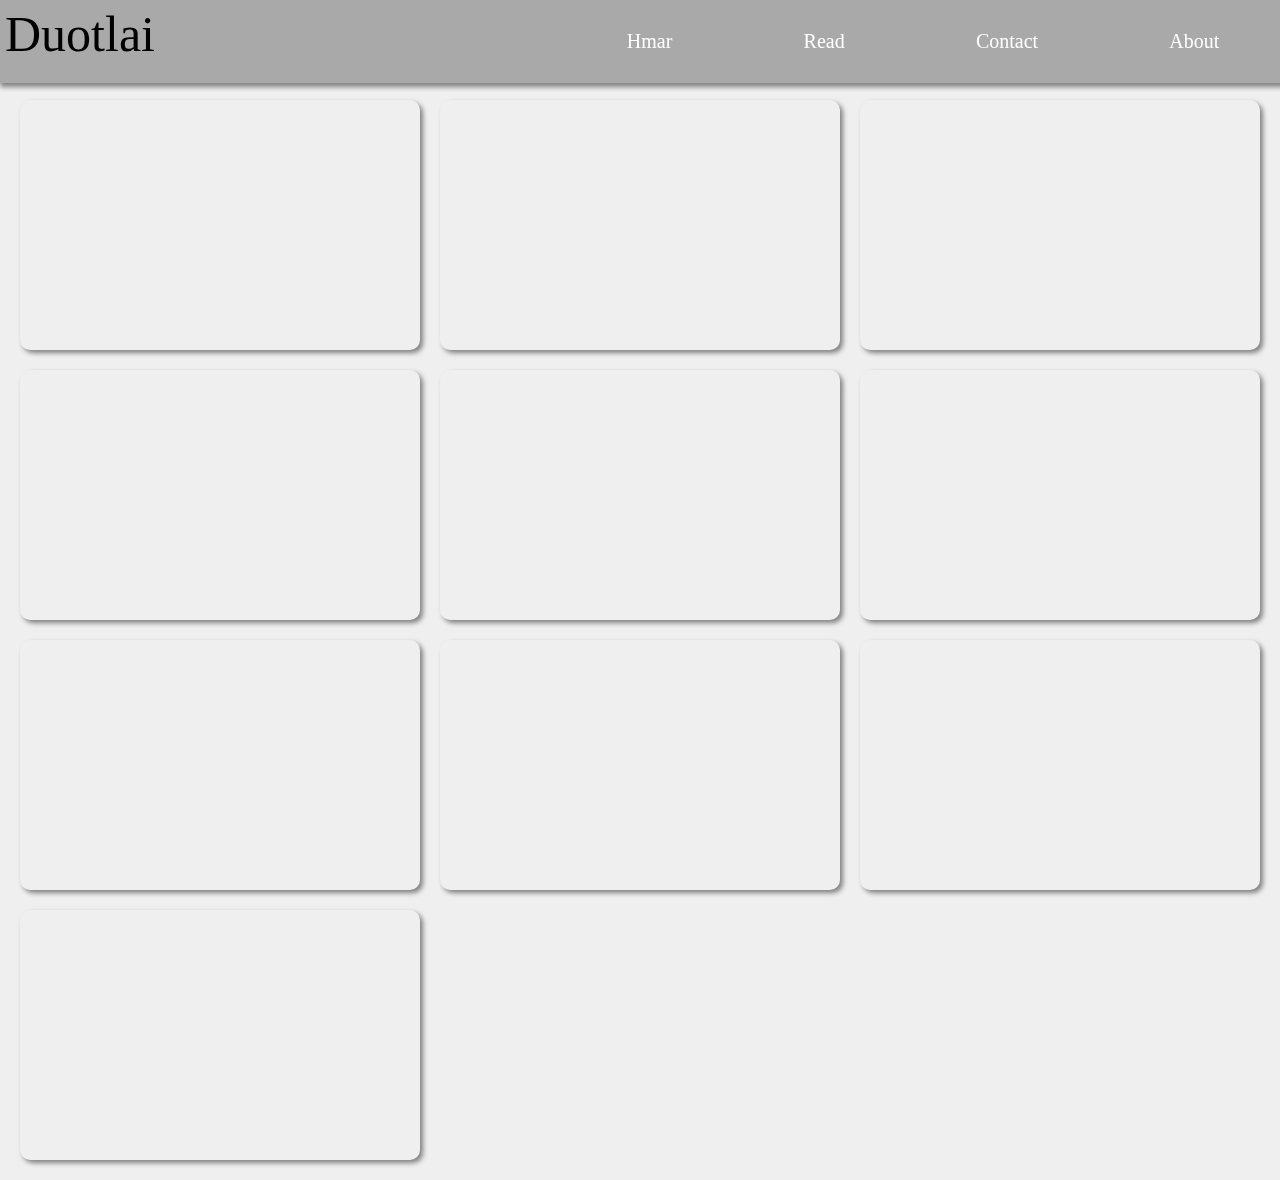
==== english/index.html @ f21cc7cc "initial commit" ====
<html lang="en">
<head>
    <meta charset="UTF-8">
    <meta name="viewport" content="width=device-width, initial-scale=1.0">
    <title>Duotlai Official</title>
    <link rel="stylesheet" href="src/style.css">
</head>
<body>
    <div id="head">
        <div id="head1">
            Duotlai
        </div>
        <a href="../hmar/index.html" class="heada" id="head2">
            <div class="a_div text">Hmar</div>
        </a>
        <a href="" class="heada" id="head3">
            <div class="a_div text">Read</div>
        </a>
        <a href="" class="heada" id="head4">
            <div class="a_div text">Contact</div>
        </a>
        <a href="" class="heada" id="head5">
            <div class="a_div text">About</div>
        </a>
    </div>
    <div id="body">
        <div class="zoom yt-container"><iframe src="https://www.youtube.com/embed/EhL12l1IqK0" frameborder="0" class="zoom"></iframe></div>
        <div class="zoom yt-container"><iframe src="https://www.youtube.com/embed/qkctrLb7uAY" frameborder="0" class="zoom"></iframe></div>
        <div class="zoom yt-container"><iframe src="https://www.youtube.com/embed/QQDN2wQYwSk" frameborder="0" class="zoom"></iframe></div>
        <div class="zoom yt-container"><iframe src="https://www.youtube.com/embed/-AlgYe8bu3U" frameborder="0" class="zoom"></iframe></div>
        <div class="zoom yt-container"><iframe src="https://youtube.com/embed/6gH4vdrrSuE" frameborder="0" class="zoom"></iframe></div>
        <div class="zoom yt-container"><iframe src="https://youtube.com/embed/QZHNGXjg7zc" frameborder="0" class="zoom"></iframe></div>
        <div class="zoom yt-container"><iframe src="https://youtube.com/embed/sLUEM2ggAgc" frameborder="0" class="zoom"></iframe></div>
        <div class="zoom yt-container"><iframe src="https://youtube.com/embed/0u9J6nLRBEE" frameborder="0" class="zoom"></iframe></div>
        <div class="zoom yt-container"><iframe src="https://youtube.com/embed/Zr_ew-GOAGA" frameborder="0" class="zoom"></iframe></div>
        <div class="zoom yt-container"><iframe src="https://youtube.com/embed/4ONcebM_nGw" frameborder="0" class="zoom"></iframe></div>
    </div>
    <script src="src/index.js"></script>
    <script src="https://ajax.googleapis.com/ajax/libs/jquery/3.6.0/jquery.min.js"></script>
</body>
</html>
---- english/src/style.css ----
@font-face {
    font-family: lemon;
    src: url(/Duotlai/assets/fonts/lemon.ttf);
}
body {
    background-color: #efefef;
    margin: 0;
    padding: 0;
    color: black;
    width: auto;
}
#head {
    position: fixed;
    margin: 0;
    z-index: 1;
    padding: 5px;
    display: flex;
    height: auto;
    width: 100%;
    background-color: #a9a9a9;
    box-shadow: 0px 4px 5px gray;
}
.heada {
    text-decoration: none;
    background: transparent;
    color: white;
    font-size: 10px;
    height: 100%;
    width: auto;
}
#head1 {
    grid-area: head1;
    font-size: 35px;
    font-family: lemon;
    flex-grow: 5;
    height: auto;
    vertical-align: middle;
}
.inline {
    display: inline;
}
.a_div {
    text-align: center;
    height: 100%;
    padding: 15px;
    transition: transform .2s;
    background: transparent;
}
#head2 {
    grid-area: head2;
    flex-grow: 1;
}
#head3 {
    grid-area: head3;
    flex-grow: 1;
}
#head4 {
    grid-area: head4;
    flex-grow: 1;
}
#head5 {
    grid-area: head5;
    flex-grow: 1;
}


#body {
    display: grid;
    width: auto;
    height: auto;
    padding: 20px;
    grid-gap: 20px;
    grid-template-columns: repeat(auto-fill, minmax(20rem, 1fr));
    padding-top: 100px;
}
.yt-container {
    min-height: 250px;
    width: auto;
    border: none;
    border-radius: 10px;
    transition: transform .2s;
    visibility: auto;
    transition: opacity 0.5s ease-out, transform 0.5s ease-out;
    box-shadow: 3px 3px 5px gray;
}
iframe {
    height: 100%;
    width: 100%;
    border-radius: 10px;
    transition: transform .2s;
}
.text:hover {
    transform: scale(1.5);
}
.zoom:hover {
    transform: scale(1.05);
}


@media only screen and (min-width: 600px) {
    #head1 {
        font-size: 40px;
    }
    .a_div {
        padding: 20px;
        font-size: 15px;
    }
}

@media only screen and (min-width: 768px) {
    #head1 {
        font-size: 50px;
    }
    .a_div {
        padding: 25px;
        font-size: 20px;
    }
}
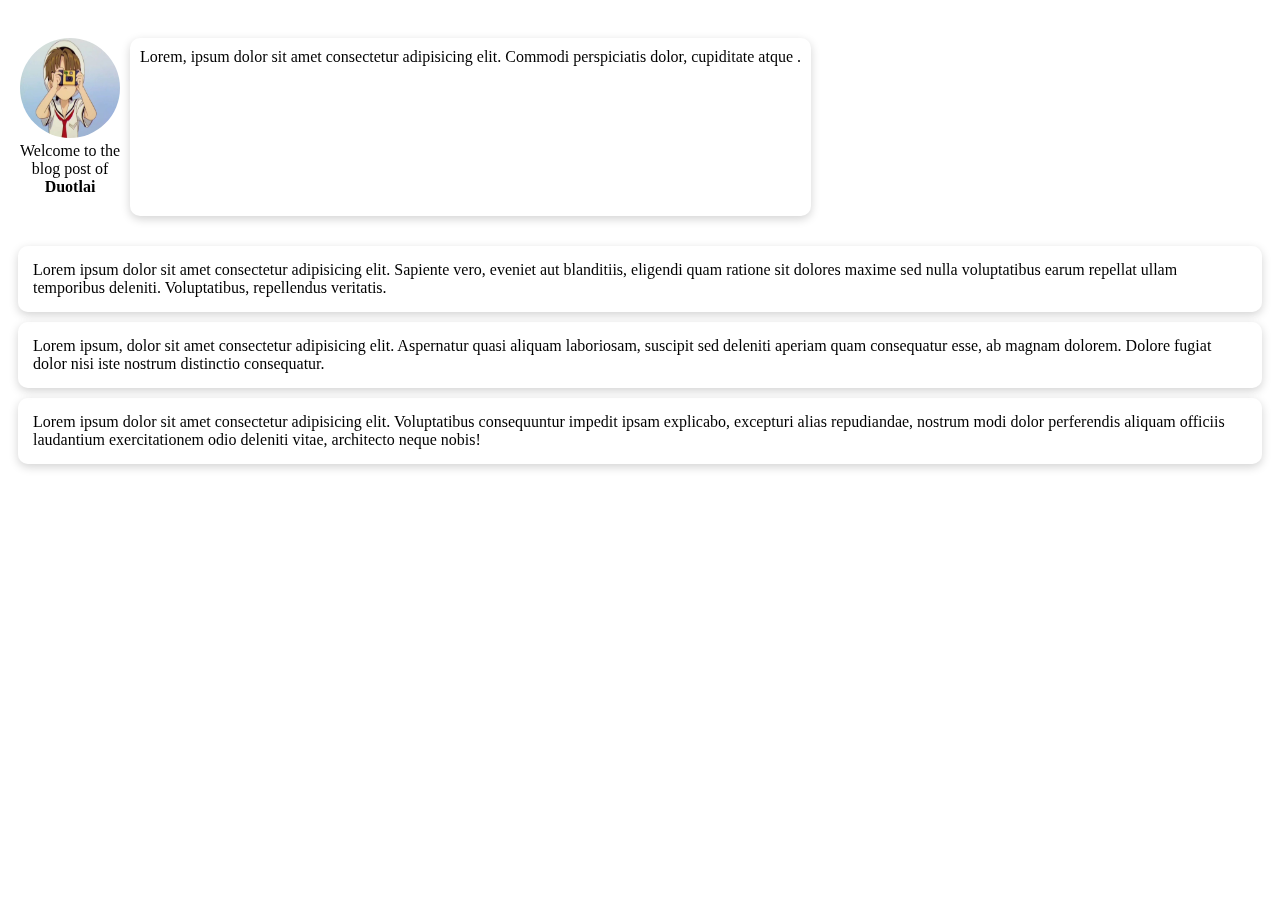
==== commit 40b40da0: "changing the index files" ====
--- a/english/index.html
+++ b/english/index.html
@@ -1,41 +1,26 @@
+<!DOCTYPE html>
 <html lang="en">
 <head>
     <meta charset="UTF-8">
     <meta name="viewport" content="width=device-width, initial-scale=1.0">
-    <title>Duotlai Official</title>
-    <link rel="stylesheet" href="src/style.css">
+    <title>Duotlai Blog</title>
+    <link rel="stylesheet" href="src/index.css">
+    <link rel="preload" as="image" href="../assets/test.png">
 </head>
 <body>
-    <div id="head">
-        <div id="head1">
-            Duotlai
+    <div id="head" class="item">
+        <div id="img_container">
+            <img id="head_img" src="../assets/test.png" alt="anime cutie" srcset="">
+            <div id="head_item1" class="head_item">Welcome to the blog post of <strong>Duotlai</strong><br>
+            </div>
         </div>
-        <a href="../hmar/index.html" class="heada" id="head2">
-            <div class="a_div text">Hmar</div>
-        </a>
-        <a href="" class="heada" id="head3">
-            <div class="a_div text">Read</div>
-        </a>
-        <a href="" class="heada" id="head4">
-            <div class="a_div text">Contact</div>
-        </a>
-        <a href="" class="heada" id="head5">
-            <div class="a_div text">About</div>
-        </a>
+        <div id="head_item2" class="head_item">Lorem, ipsum dolor sit amet consectetur adipisicing elit. Commodi perspiciatis dolor, cupiditate atque .</div>
     </div>
-    <div id="body">
-        <div class="zoom yt-container"><iframe src="https://www.youtube.com/embed/EhL12l1IqK0" frameborder="0" class="zoom"></iframe></div>
-        <div class="zoom yt-container"><iframe src="https://www.youtube.com/embed/qkctrLb7uAY" frameborder="0" class="zoom"></iframe></div>
-        <div class="zoom yt-container"><iframe src="https://www.youtube.com/embed/QQDN2wQYwSk" frameborder="0" class="zoom"></iframe></div>
-        <div class="zoom yt-container"><iframe src="https://www.youtube.com/embed/-AlgYe8bu3U" frameborder="0" class="zoom"></iframe></div>
-        <div class="zoom yt-container"><iframe src="https://youtube.com/embed/6gH4vdrrSuE" frameborder="0" class="zoom"></iframe></div>
-        <div class="zoom yt-container"><iframe src="https://youtube.com/embed/QZHNGXjg7zc" frameborder="0" class="zoom"></iframe></div>
-        <div class="zoom yt-container"><iframe src="https://youtube.com/embed/sLUEM2ggAgc" frameborder="0" class="zoom"></iframe></div>
-        <div class="zoom yt-container"><iframe src="https://youtube.com/embed/0u9J6nLRBEE" frameborder="0" class="zoom"></iframe></div>
-        <div class="zoom yt-container"><iframe src="https://youtube.com/embed/Zr_ew-GOAGA" frameborder="0" class="zoom"></iframe></div>
-        <div class="zoom yt-container"><iframe src="https://youtube.com/embed/4ONcebM_nGw" frameborder="0" class="zoom"></iframe></div>
+    <div id="body" class="item">
+        <div class="bodyitem">Lorem ipsum dolor sit amet consectetur adipisicing elit. Sapiente vero, eveniet aut blanditiis, eligendi quam ratione sit dolores maxime sed nulla voluptatibus earum repellat ullam temporibus deleniti. Voluptatibus, repellendus veritatis.</div>
+        <div class="bodyitem">Lorem ipsum, dolor sit amet consectetur adipisicing elit. Aspernatur quasi aliquam laboriosam, suscipit sed deleniti aperiam quam consequatur esse, ab magnam dolorem. Dolore fugiat dolor nisi iste nostrum distinctio consequatur.</div>
+        <div class="bodyitem">Lorem ipsum dolor sit amet consectetur adipisicing elit. Voluptatibus consequuntur impedit ipsam explicabo, excepturi alias repudiandae, nostrum modi dolor perferendis aliquam officiis laudantium exercitationem odio deleniti vitae, architecto neque nobis!</div>
     </div>
-    <script src="src/index.js"></script>
-    <script src="https://ajax.googleapis.com/ajax/libs/jquery/3.6.0/jquery.min.js"></script>
+    <script src="src/index.js"></script>                                                                                                                                                                                                                                                                                                                                                                                                                                                                 
 </body>
 </html>
--- a/english/src/index.css
+++ b/english/src/index.css
@@ -0,0 +1,92 @@
+body {
+    display: grid;
+    padding: 10px;
+    grid-gap: 10px;
+}
+#head {
+    position: fixed;
+    left: 0;
+    margin: 0;
+    padding: 20px;
+    z-index: -2;
+    opacity: 1;
+    display: grid;
+    grid-template-areas: 
+    'img_container'
+    'head_item2'
+}
+#img_container {
+    position: relative;
+    margin: auto;
+}
+#head_img {
+    height: 150px;
+    width: 150px;
+    border-radius: 100%;
+    grid-area: head_img;
+}
+#head_item1 {
+    grid-area: head_item1;
+    width: 150px;
+}
+#head_item2 {
+    grid-area: head_item2;
+    box-shadow: 0px 3px 10px lightgray;
+    border-radius: 10px;
+    padding: 10px;
+    width: -webkit-fill-available;
+}
+.head_item {
+    text-align: center;
+}
+#body {
+    padding-top: 450px;
+    padding-bottom: 50px;
+}
+#footer {
+    position: fixed;
+    height: fit-content;
+    width: fit-content;
+    z-index: 1;
+    background: transparent;
+    display: flex;
+    bottom: 5px;
+    right: 10px;
+    transition: ease-in 0.2s;
+}
+.item {
+    height: fit-content;
+    width: fit-content;
+    display: grid;
+    grid-gap: 10px;
+}
+.bodyitem {
+    background-color: rgba(255, 255, 255, 0.5);
+    padding: 15px;
+    border-radius: 10px;
+    box-shadow: 0px 3px 10px lightgray;
+}
+.icon {
+    height: 40px;
+    width: 50px;
+}
+
+@media only screen and (min-width:600px) {
+    #head {
+        width: inherit;
+        grid-template-areas: 
+        'head_img head_item2 head_item2'
+        'head_img head_item2 head_item2'
+        'head_item1 head_item2 head_item2';
+    }
+    #head_img {
+        height: 100px;
+        width: 100px;
+    }
+    #head_item1 {
+        width: 100px;
+    }
+    #body {
+        padding: 0;
+    }
+}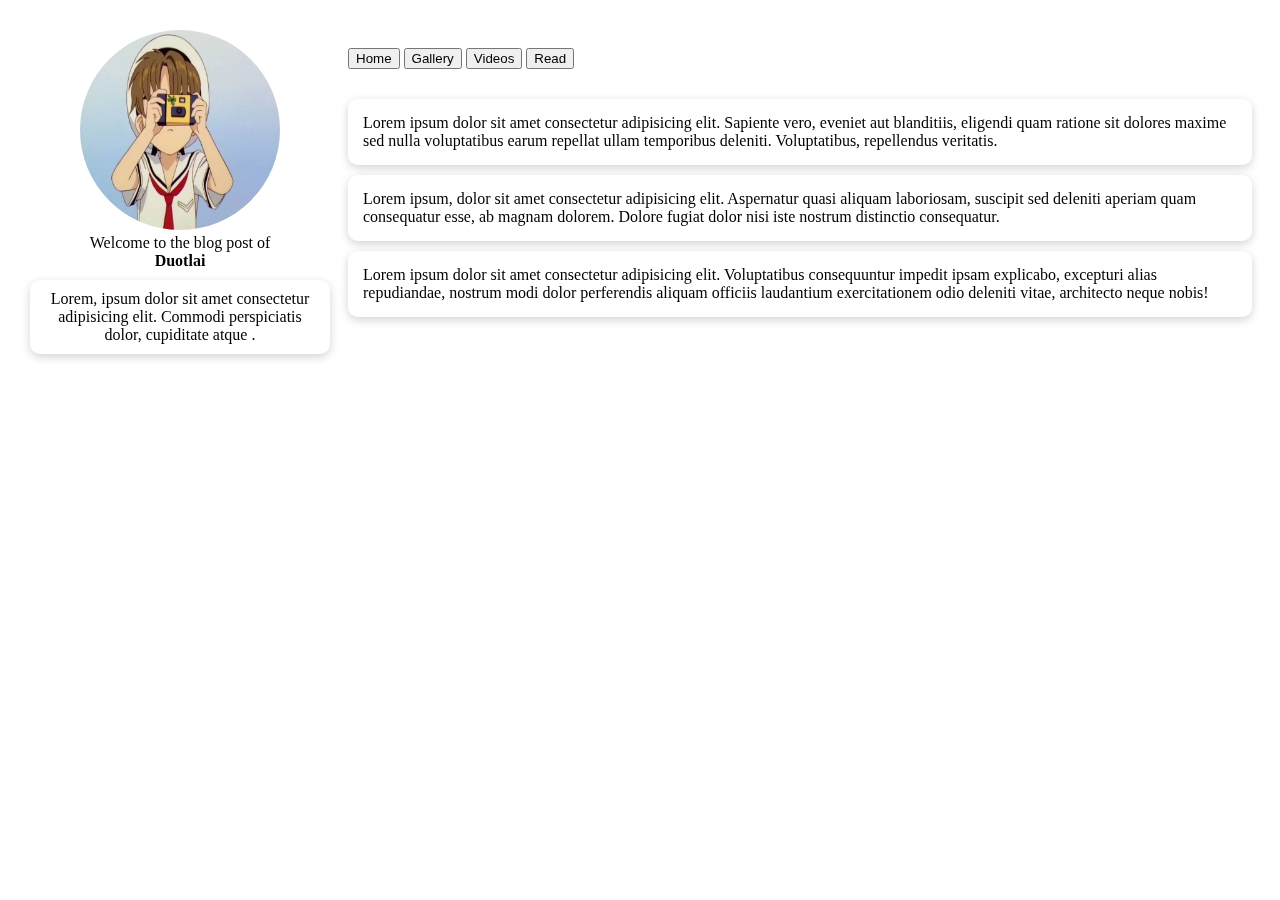
==== commit f672ba8c: "Adding tabbed function" ====
--- a/english/index.html
+++ b/english/index.html
@@ -5,10 +5,11 @@
     <meta name="viewport" content="width=device-width, initial-scale=1.0">
     <title>Duotlai Blog</title>
     <link rel="stylesheet" href="src/index.css">
+    <link rel="stylesheet" href="src/home.css">
     <link rel="preload" as="image" href="../assets/test.png">
 </head>
 <body>
-    <div id="head" class="item">
+    <div id="head">
         <div id="img_container">
             <img id="head_img" src="../assets/test.png" alt="anime cutie" srcset="">
             <div id="head_item1" class="head_item">Welcome to the blog post of <strong>Duotlai</strong><br>
@@ -16,11 +17,21 @@
         </div>
         <div id="head_item2" class="head_item">Lorem, ipsum dolor sit amet consectetur adipisicing elit. Commodi perspiciatis dolor, cupiditate atque .</div>
     </div>
-    <div id="body" class="item">
-        <div class="bodyitem">Lorem ipsum dolor sit amet consectetur adipisicing elit. Sapiente vero, eveniet aut blanditiis, eligendi quam ratione sit dolores maxime sed nulla voluptatibus earum repellat ullam temporibus deleniti. Voluptatibus, repellendus veritatis.</div>
-        <div class="bodyitem">Lorem ipsum, dolor sit amet consectetur adipisicing elit. Aspernatur quasi aliquam laboriosam, suscipit sed deleniti aperiam quam consequatur esse, ab magnam dolorem. Dolore fugiat dolor nisi iste nostrum distinctio consequatur.</div>
-        <div class="bodyitem">Lorem ipsum dolor sit amet consectetur adipisicing elit. Voluptatibus consequuntur impedit ipsam explicabo, excepturi alias repudiandae, nostrum modi dolor perferendis aliquam officiis laudantium exercitationem odio deleniti vitae, architecto neque nobis!</div>
+    <div id="tabs">
+        <div id="sidebar" class="mainbar"></div>
+        <button class="tablinks">Home</button>
+        <button class="tablinks">Gallery</button>
+        <button class="tablinks">Videos</button>
+        <button class="tablinks">Read</button>
     </div>
+    <div id="home" class="bodyitem mainbar">
+        <div class="par">Lorem ipsum dolor sit amet consectetur adipisicing elit. Sapiente vero, eveniet aut blanditiis, eligendi quam ratione sit dolores maxime sed nulla voluptatibus earum repellat ullam temporibus deleniti. Voluptatibus, repellendus veritatis.</div>
+        <div class="par">Lorem ipsum, dolor sit amet consectetur adipisicing elit. Aspernatur quasi aliquam laboriosam, suscipit sed deleniti aperiam quam consequatur esse, ab magnam dolorem. Dolore fugiat dolor nisi iste nostrum distinctio consequatur.</div>
+        <div class="par">Lorem ipsum dolor sit amet consectetur adipisicing elit. Voluptatibus consequuntur impedit ipsam explicabo, excepturi alias repudiandae, nostrum modi dolor perferendis aliquam officiis laudantium exercitationem odio deleniti vitae, architecto neque nobis!</div>
+    </div>
+    <div id="" class="bodyitem" display="none"></div>
+    <div id="" class="bodyitem" display="none"></div>
+    <div id="" class="bodyitem" display="none"></div>
     <script src="src/index.js"></script>                                                                                                                                                                                                                                                                                                                                                                                                                                                                 
 </body>
 </html>
--- a/english/src/index.css
+++ b/english/src/index.css
@@ -4,6 +4,8 @@
     grid-gap: 10px;
 }
 #head {
+    height: fit-content;
+    width: fit-content;
     position: fixed;
     left: 0;
     margin: 0;
@@ -11,6 +13,7 @@
     z-index: -2;
     opacity: 1;
     display: grid;
+    grid-gap: 10px;
     grid-template-areas: 
     'img_container'
     'head_item2'
@@ -39,21 +42,6 @@
 .head_item {
     text-align: center;
 }
-#body {
-    padding-top: 450px;
-    padding-bottom: 50px;
-}
-#footer {
-    position: fixed;
-    height: fit-content;
-    width: fit-content;
-    z-index: 1;
-    background: transparent;
-    display: flex;
-    bottom: 5px;
-    right: 10px;
-    transition: ease-in 0.2s;
-}
 .item {
     height: fit-content;
     width: fit-content;
@@ -61,23 +49,16 @@
     grid-gap: 10px;
 }
 .bodyitem {
-    background-color: rgba(255, 255, 255, 0.5);
-    padding: 15px;
-    border-radius: 10px;
-    box-shadow: 0px 3px 10px lightgray;
+    display: grid;
+    grid-gap: 10px;
 }
-.icon {
-    height: 40px;
-    width: 50px;
-}
-
 @media only screen and (min-width:600px) {
     #head {
         width: inherit;
         grid-template-areas: 
-        'head_img head_item2 head_item2'
-        'head_img head_item2 head_item2'
-        'head_item1 head_item2 head_item2';
+         'img_container head_item2 head_item2'
+         'img_container head_item2 head_item2'
+         'img_container head_item2 head_item2';
     }
     #head_img {
         height: 100px;
@@ -86,7 +67,38 @@
     #head_item1 {
         width: 100px;
     }
-    #body {
-        padding: 0;
+    .bodyitem {
+        padding: 10px;
+    }
+}
+@media only screen and (min-width:900px) {
+    body {
+        grid-template-areas: 
+        'tabs'
+        'bodytab';
+    }
+    #head {
+        left: 10px;
+        top: 10px;
+        width: 300px;
+        grid-template-areas: 
+        'img_container'
+        'head_item2';
+        opacity: 1 !important;
+        transform: scale(1) !important;
+    }
+    #head_img {
+        height: 200px;
+        width: 200px;
+    }
+    #head_item1 {
+        width: 200px;
+    }
+    #tabs {
+        grid-area: tabs;
+        padding: 10px 10px 10px 330px !important;
+    }
+    .mainbar {
+        padding: 10px 10px 10px 330px !important;
     }
 }--- a/english/src/home.css
+++ b/english/src/home.css
@@ -0,0 +1,6 @@
+.par {
+    background-color: rgba(255, 255, 255, 0.5);
+    padding: 15px;
+    border-radius: 10px;
+    box-shadow: 0px 3px 10px lightgray;
+}
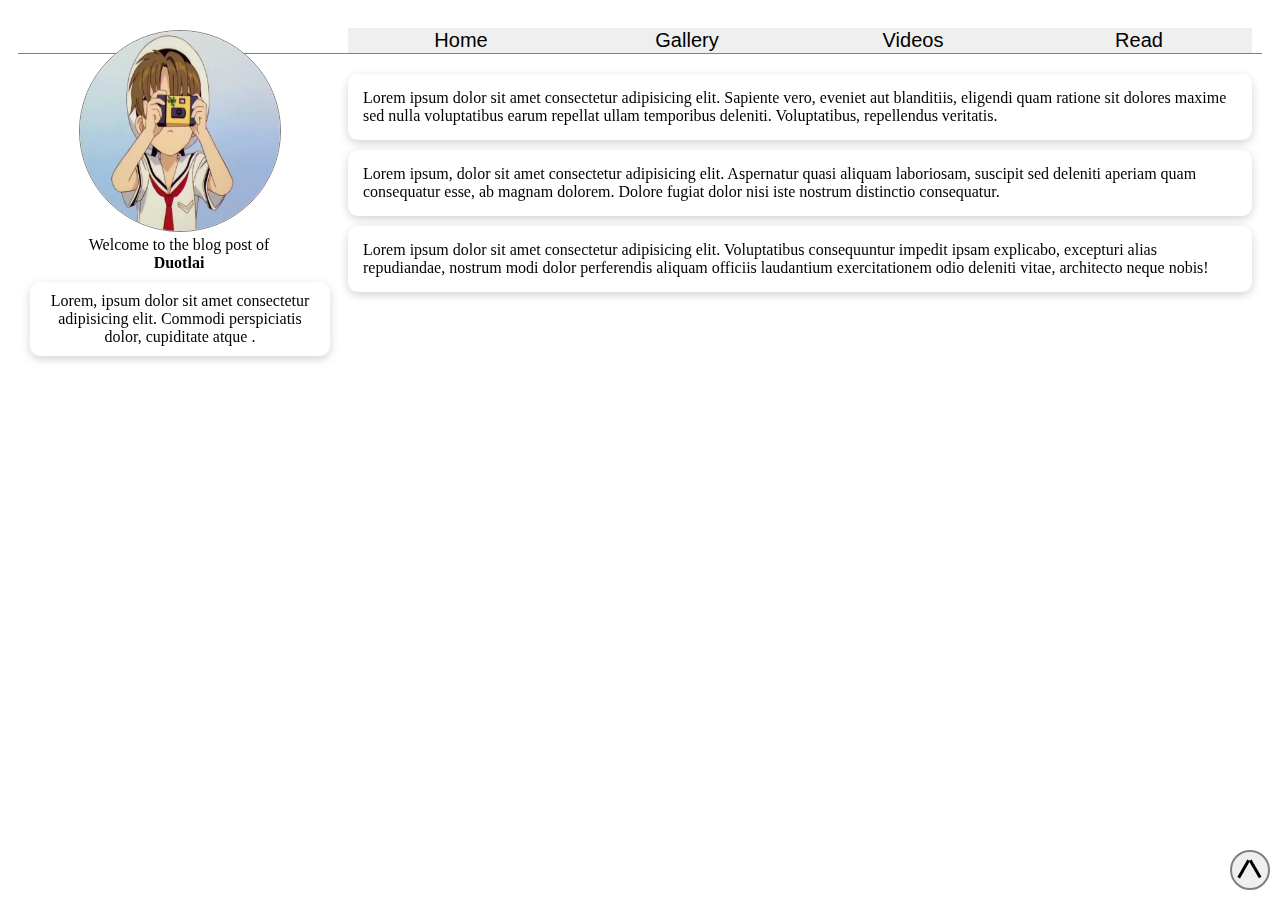
==== commit 35431ba6: "making progress on the tab bar" ====
--- a/english/index.html
+++ b/english/index.html
@@ -18,7 +18,6 @@
         <div id="head_item2" class="head_item">Lorem, ipsum dolor sit amet consectetur adipisicing elit. Commodi perspiciatis dolor, cupiditate atque .</div>
     </div>
     <div id="tabs">
-        <div id="sidebar" class="mainbar"></div>
         <button class="tablinks">Home</button>
         <button class="tablinks">Gallery</button>
         <button class="tablinks">Videos</button>
@@ -32,6 +31,10 @@
     <div id="" class="bodyitem" display="none"></div>
     <div id="" class="bodyitem" display="none"></div>
     <div id="" class="bodyitem" display="none"></div>
+    <button id="backToTop">
+        <div class="buttonDiv" id="buttonDiv1"></div>
+        <div class="buttonDiv" id="buttonDiv2"></div>
+    </button>
     <script src="src/index.js"></script>                                                                                                                                                                                                                                                                                                                                                                                                                                                                 
 </body>
 </html>
--- a/english/src/index.css
+++ b/english/src/index.css
@@ -10,7 +10,7 @@
     left: 0;
     margin: 0;
     padding: 20px;
-    z-index: -2;
+    z-index: -1;
     opacity: 1;
     display: grid;
     grid-gap: 10px;
@@ -27,6 +27,7 @@
     width: 150px;
     border-radius: 100%;
     grid-area: head_img;
+    border: 1px solid gray;
 }
 #head_item1 {
     grid-area: head_item1;
@@ -51,6 +52,39 @@
 .bodyitem {
     display: grid;
     grid-gap: 10px;
+}
+#backToTop {
+    position: fixed;
+    bottom: 10px;
+    right: 10px;
+    border: 2px solid gray;
+    border-radius: 100%;
+    height: 40px;
+    width: 40px;
+    transition: ease-out 0.3s;
+}
+.buttonDiv {
+    height: 3px;
+    width: 20px;
+    background-color: black;
+}
+#buttonDiv1 {
+    transform: rotateZ(60deg) translateX(4px) translateY(-6px);
+    left: 5px;
+}
+#buttonDiv2 {
+    transform: rotateZ(120deg) translateX(0px) translateY(5px);
+}
+#tabs {
+    display: flex;
+    border-bottom: 1px solid gray;
+    flex-grow: 1fr 1fr 1fr 1fr;
+    z-index: -2;
+}
+.tablinks {
+    font-size: 20px;
+    border: none;
+    width: 100%;
 }
 @media only screen and (min-width:600px) {
     #head {
@@ -96,7 +130,7 @@
     }
     #tabs {
         grid-area: tabs;
-        padding: 10px 10px 10px 330px !important;
+        padding: 10px 10px 0 330px !important;
     }
     .mainbar {
         padding: 10px 10px 10px 330px !important;
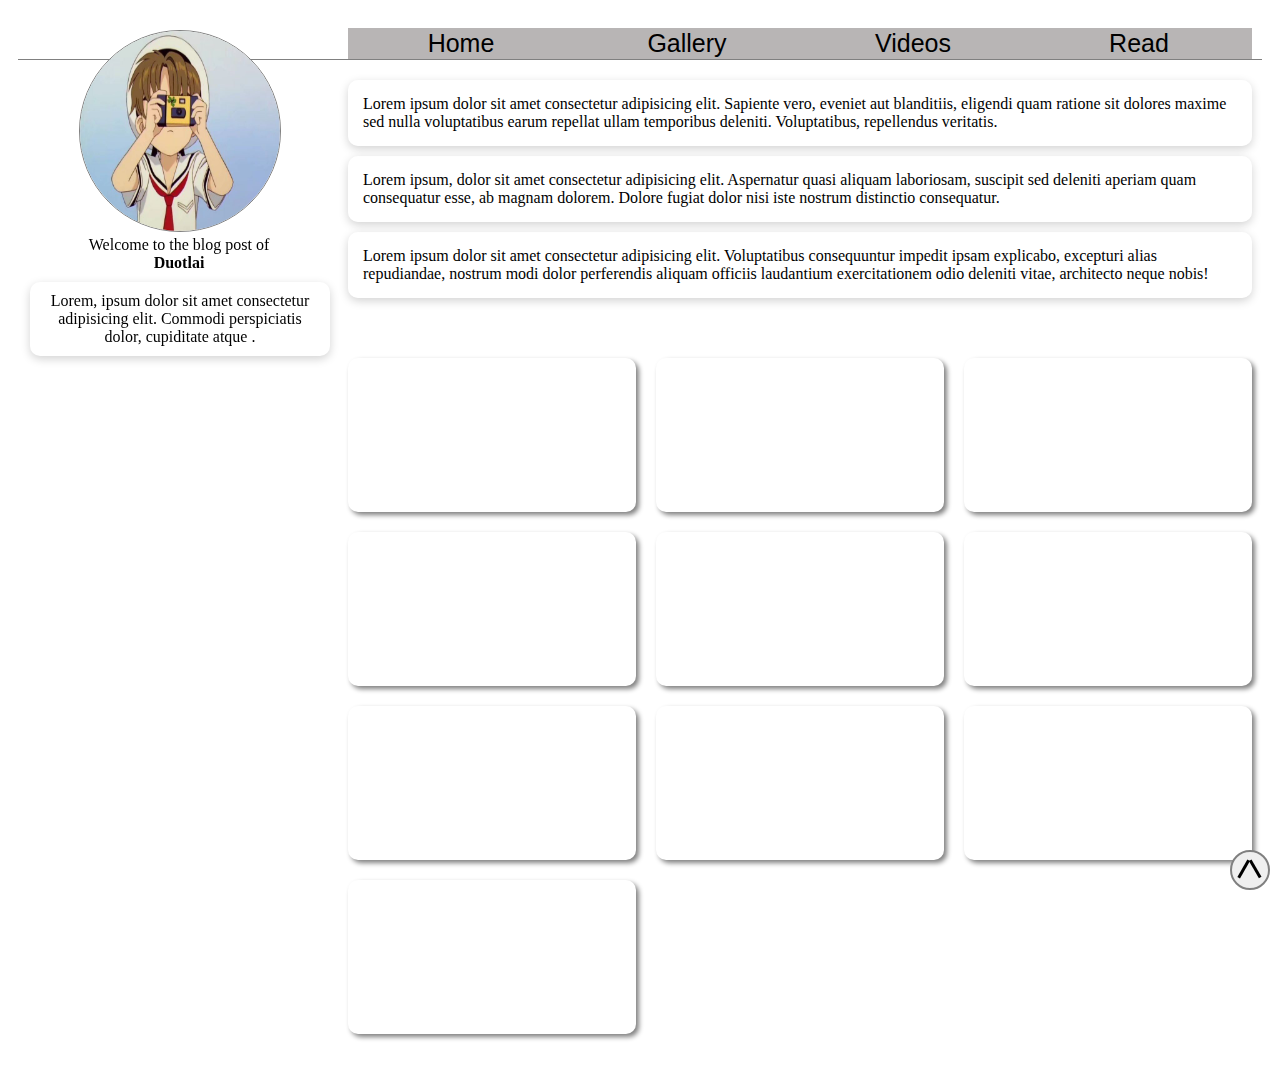
==== commit a7ca84e4: "added the video tab" ====
--- a/english/index.html
+++ b/english/index.html
@@ -6,6 +6,7 @@
     <title>Duotlai Blog</title>
     <link rel="stylesheet" href="src/index.css">
     <link rel="stylesheet" href="src/home.css">
+    <link rel="stylesheet" href="src/video.css">
     <link rel="preload" as="image" href="../assets/test.png">
 </head>
 <body>
@@ -18,20 +19,31 @@
         <div id="head_item2" class="head_item">Lorem, ipsum dolor sit amet consectetur adipisicing elit. Commodi perspiciatis dolor, cupiditate atque .</div>
     </div>
     <div id="tabs">
-        <button class="tablinks">Home</button>
-        <button class="tablinks">Gallery</button>
-        <button class="tablinks">Videos</button>
-        <button class="tablinks">Read</button>
+        <button class="tablinks active" onclick="openTab(event, 'home')">Home</button>
+        <button class="tablinks active" onclick="openTab(event, 'gallery')">Gallery</button>
+        <button class="tablinks active" onclick="openTab(event, 'videos')">Videos</button>
+        <button class="tablinks active" onclick="openTab(event, 'read')">Read</button>
     </div>
-    <div id="home" class="bodyitem mainbar">
+    <div id="home" class="bodyitem">
         <div class="par">Lorem ipsum dolor sit amet consectetur adipisicing elit. Sapiente vero, eveniet aut blanditiis, eligendi quam ratione sit dolores maxime sed nulla voluptatibus earum repellat ullam temporibus deleniti. Voluptatibus, repellendus veritatis.</div>
         <div class="par">Lorem ipsum, dolor sit amet consectetur adipisicing elit. Aspernatur quasi aliquam laboriosam, suscipit sed deleniti aperiam quam consequatur esse, ab magnam dolorem. Dolore fugiat dolor nisi iste nostrum distinctio consequatur.</div>
         <div class="par">Lorem ipsum dolor sit amet consectetur adipisicing elit. Voluptatibus consequuntur impedit ipsam explicabo, excepturi alias repudiandae, nostrum modi dolor perferendis aliquam officiis laudantium exercitationem odio deleniti vitae, architecto neque nobis!</div>
     </div>
-    <div id="" class="bodyitem" display="none"></div>
-    <div id="" class="bodyitem" display="none"></div>
-    <div id="" class="bodyitem" display="none"></div>
-    <button id="backToTop">
+    <div id="gallery" class="bodyitem" display="none"></div>
+    <div id="videos" class="bodyitem" display="none">
+            <div class="yt-container"><iframe src="https://www.youtube.com/embed/EhL12l1IqK0" frameborder="0"></iframe></div>
+            <div class="yt-container"><iframe src="https://www.youtube.com/embed/EhL12l1IqK0" frameborder="0"></iframe></div>
+            <div class="yt-container"><iframe src="https://www.youtube.com/embed/EhL12l1IqK0" frameborder="0"></iframe></div>
+            <div class="yt-container"><iframe src="https://www.youtube.com/embed/EhL12l1IqK0" frameborder="0"></iframe></div>
+            <div class="yt-container"><iframe src="https://www.youtube.com/embed/EhL12l1IqK0" frameborder="0"></iframe></div>
+            <div class="yt-container"><iframe src="https://www.youtube.com/embed/EhL12l1IqK0" frameborder="0"></iframe></div>
+            <div class="yt-container"><iframe src="https://www.youtube.com/embed/EhL12l1IqK0" frameborder="0"></iframe></div>
+            <div class="yt-container"><iframe src="https://www.youtube.com/embed/EhL12l1IqK0" frameborder="0"></iframe></div>
+            <div class="yt-container"><iframe src="https://www.youtube.com/embed/EhL12l1IqK0" frameborder="0"></iframe></div>
+            <div class="yt-container"><iframe src="https://www.youtube.com/embed/EhL12l1IqK0" frameborder="0"></iframe></div>
+    </div>
+    <div id="read" class="bodyitem" display="none"></div>
+    <button id="backToTop" onclick="scrollToTop()">
         <div class="buttonDiv" id="buttonDiv1"></div>
         <div class="buttonDiv" id="buttonDiv2"></div>
     </button>
--- a/english/src/index.css
+++ b/english/src/index.css
@@ -79,12 +79,18 @@
     display: flex;
     border-bottom: 1px solid gray;
     flex-grow: 1fr 1fr 1fr 1fr;
-    z-index: -2;
+    z-index: 0;
 }
 .tablinks {
-    font-size: 20px;
+    font-size: 15px;
     border: none;
     width: 100%;
+}
+.tablinks:hover {
+    background-color: #ccc;
+}
+.tablinks.active {
+    background-color: rgb(184, 181, 181);
 }
 @media only screen and (min-width:600px) {
     #head {
@@ -104,6 +110,9 @@
     .bodyitem {
         padding: 10px;
     }
+    .tablinks {
+        font-size: 20px;
+    }
 }
 @media only screen and (min-width:900px) {
     body {
@@ -112,6 +121,7 @@
         'bodytab';
     }
     #head {
+        z-index: 1;
         left: 10px;
         top: 10px;
         width: 300px;
@@ -132,7 +142,11 @@
         grid-area: tabs;
         padding: 10px 10px 0 330px !important;
     }
-    .mainbar {
+    .tablinks {
+        font-size: 25px;
+    }
+    .bodyitem {
         padding: 10px 10px 10px 330px !important;
     }
+
 }--- a/english/src/video.css
+++ b/english/src/video.css
@@ -0,0 +1,28 @@
+@font-face {
+    font-family: lemon;
+    src: url(/Duotlai/assets/fonts/lemon.ttf);
+}
+#videos {
+    display: grid;
+    grid-gap: 20px;
+    grid-template-columns: repeat(auto-fill, minmax(250px, 1fr));
+
+}
+.yt-container {
+    height: 100%;
+    width: 100%;
+    min-width: 100px;
+    border: none;
+    border-radius: 10px;
+    transition: transform .2s;
+    transition: opacity 0.5s ease-out, transform 0.5s ease-out;
+    box-shadow: 3px 3px 5px gray;
+}
+iframe {
+    border-radius: 10px;
+    width: 100%;
+    height: 100%;
+}
+.yt-container:hover {
+    transform: scale(1.05);
+}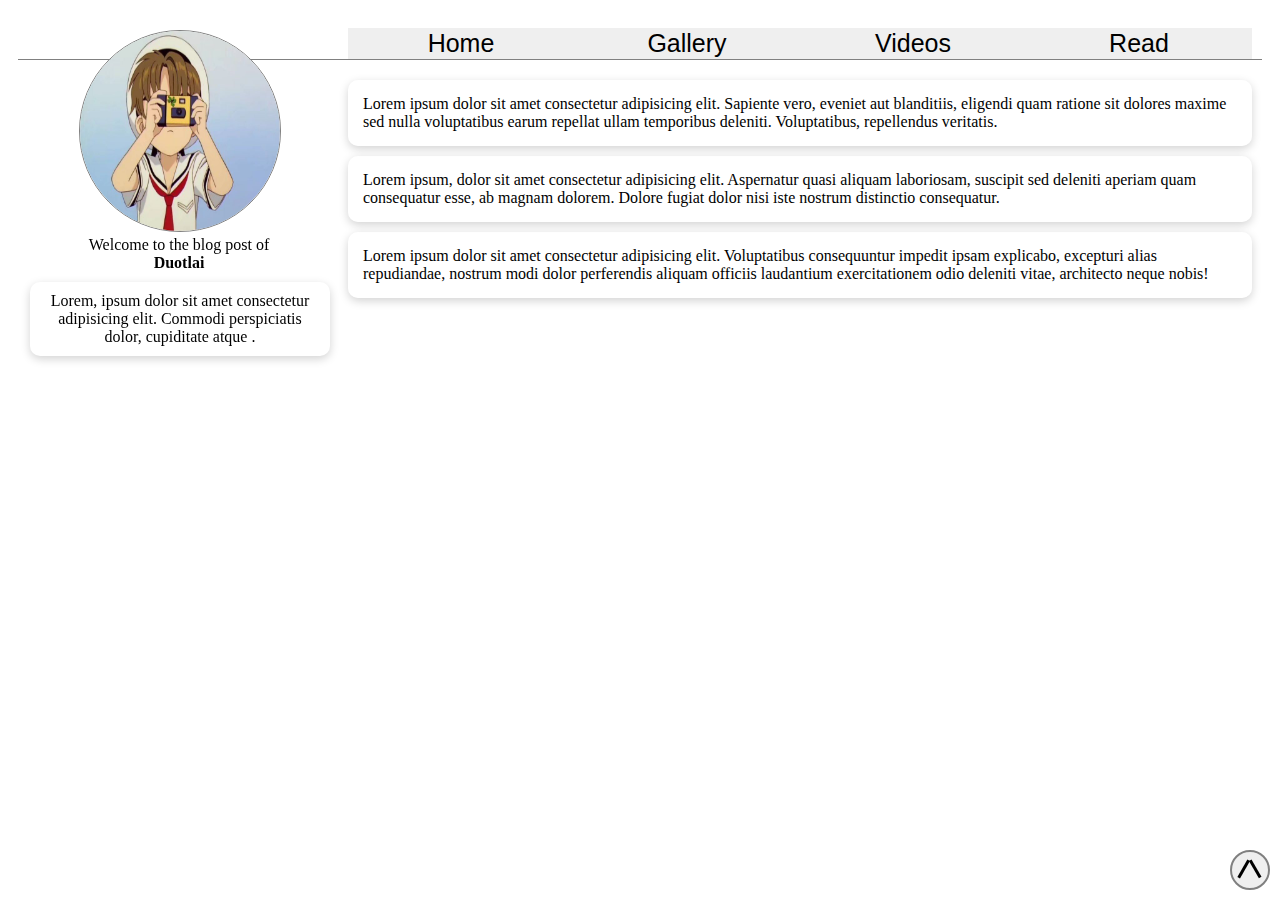
==== commit 52c1bed1: "fixed a bug" ====
--- a/english/index.html
+++ b/english/index.html
@@ -45,7 +45,7 @@
     <div id="read" class="bodyitem" display="none"></div>
     <button id="backToTop" onclick="scrollToTop()">
         <div class="buttonDiv" id="buttonDiv1"></div>
-        <div class="buttonDiv" id="buttonDiv2"></div>
+        <div class="buttonDiv" id="buttonDiv2"></div> 
     </button>
     <script src="src/index.js"></script>                                                                                                                                                                                                                                                                                                                                                                                                                                                                 
 </body>
--- a/english/src/video.css
+++ b/english/src/video.css
@@ -3,6 +3,7 @@
     src: url(/Duotlai/assets/fonts/lemon.ttf);
 }
 #videos {
+    width: -webkit-fill-available;
     display: grid;
     grid-gap: 20px;
     grid-template-columns: repeat(auto-fill, minmax(250px, 1fr));
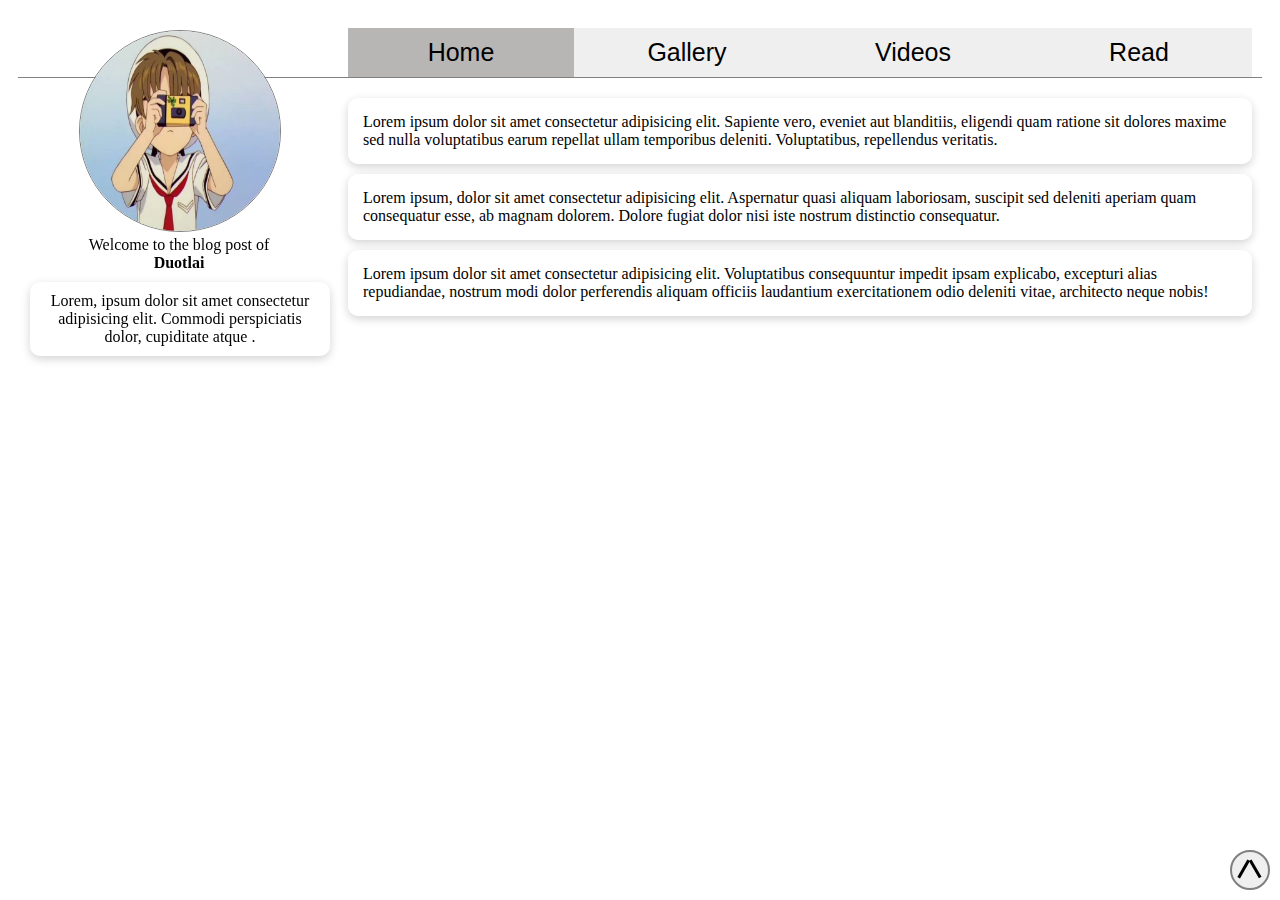
==== commit 6b83fc01: "making a few optimizations" ====
--- a/english/index.html
+++ b/english/index.html
@@ -19,7 +19,7 @@
         <div id="head_item2" class="head_item">Lorem, ipsum dolor sit amet consectetur adipisicing elit. Commodi perspiciatis dolor, cupiditate atque .</div>
     </div>
     <div id="tabs">
-        <button class="tablinks active" onclick="openTab(event, 'home')">Home</button>
+        <button id="homeButton" class="tablinks active" onclick="openTab(event, 'home')">Home</button>
         <button class="tablinks active" onclick="openTab(event, 'gallery')">Gallery</button>
         <button class="tablinks active" onclick="openTab(event, 'videos')">Videos</button>
         <button class="tablinks active" onclick="openTab(event, 'read')">Read</button>
--- a/english/src/index.css
+++ b/english/src/index.css
@@ -82,6 +82,7 @@
     z-index: 0;
 }
 .tablinks {
+    padding: 10px;
     font-size: 15px;
     border: none;
     width: 100%;
